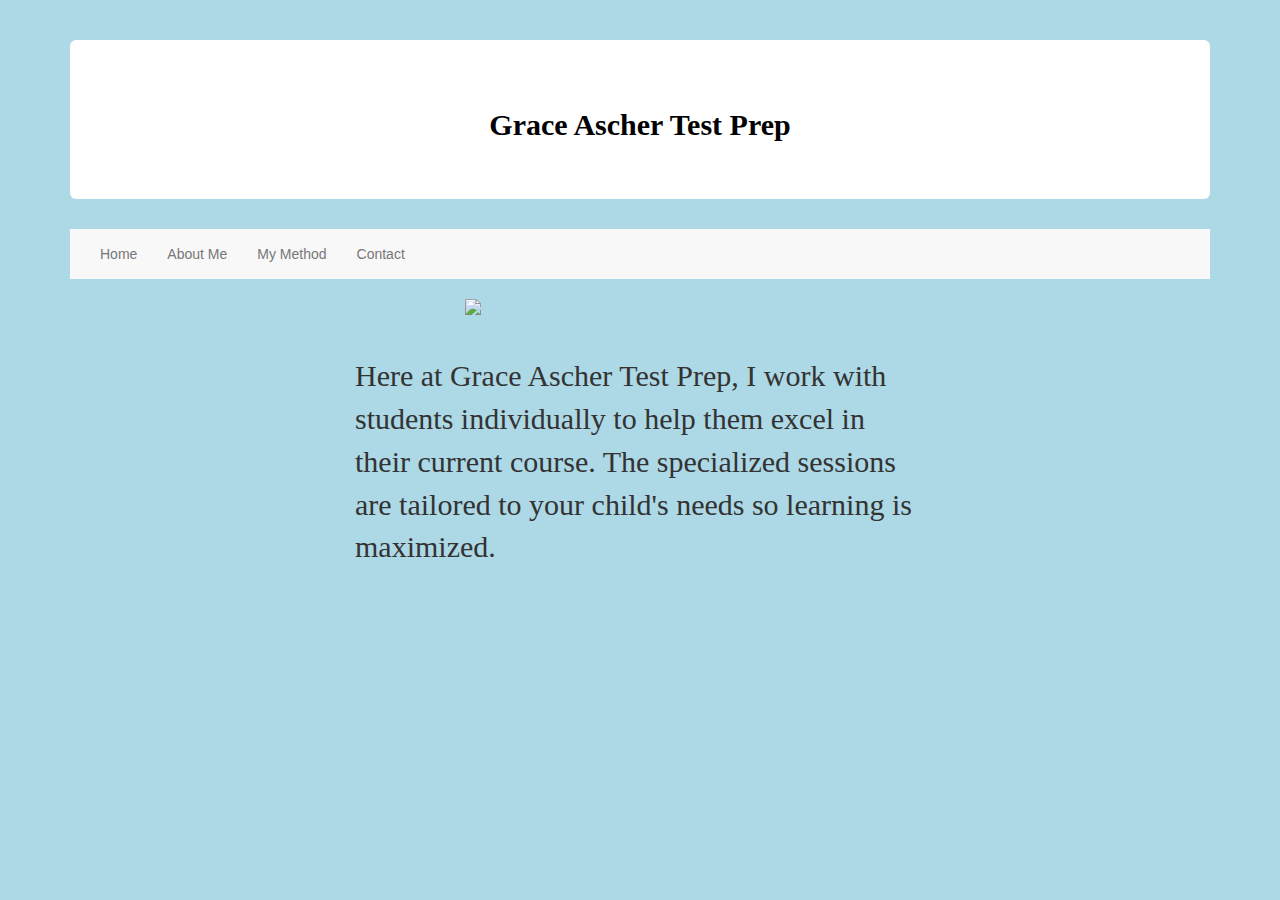
==== index.html @ e2004a01 "Update index.html" ====
<!DOCTYPE html>
<html>
	<head>
	    <meta charset="utf-8">
        <meta http-equiv="X-UA-Compatible" content="IE=edge">
        <meta name="viewport" content="width=device-width, initial-scale=1">

        <script src="https://ajax.googleapis.com/ajax/libs/jquery/1.12.4/jquery.min.js"></script>

        <!-- Bootstrap CSS -->
        <link rel="stylesheet" href="https://maxcdn.bootstrapcdn.com/bootstrap/3.3.7/css/bootstrap.min.css" integrity="sha384-BVYiiSIFeK1dGmJRAkycuHAHRg32OmUcww7on3RYdg4Va+PmSTsz/K68vbdEjh4u" crossorigin="anonymous">

        <!-- Bootstrap JavaScript -->
        <script src="https://maxcdn.bootstrapcdn.com/bootstrap/3.3.7/js/bootstrap.min.js" integrity="sha384-Tc5IQib027qvyjSMfHjOMaLkfuWVxZxUPnCJA7l2mCWNIpG9mGCD8wGNIcPD7Txa" crossorigin="anonymous"></script>
		<title>Test Prep</title>
	    <link rel="stylesheet" type="text/css" href="style.css">
	</head>

	<body>
    <br>
    <br>
    <div class="container">
        <div class="jumbotron"; style="background-color:white;font-family:times new roman;"><h2 style="color:black;text-align:center"><b>Grace Ascher Test Prep</b></h2></div>
	<nav class="nav navbar-default">
            <div class="container-fluid">
                 <ul class="nav navbar-nav">   
                    <li><a href="index.html">Home</a></li>
		    <li><a href="about.html">About Me</a></li>
                    <li class="dropdown">
                        <a class="dropdown-toggle" href="method.html" data-toggle="dropdown">My Method</a>
                        <ul class="dropdown-menu">
                            <li>
                                <a href="process.html">Beginning the Process</a>
                            </li>
                            <li>
                                <a href="plan.html">Plan</a>
                            </li>
                        </ul>
		   <li><a href="contact.html">Contact</a></li>
        </nav>	
<br>
<img class="center" src="https://images.theconversation.com/files/66794/original/image-20141209-32156-7fef5i.jpg?ixlib=rb-1.1.0&q=45&auto=format&w=1200&h=1200.0&fit=crop"; style="width:350px">
<br>
<br>
<p id="homefont" class="center">Here at Grace Ascher Test Prep, I work with students individually to help them excel in their current course. The specialized sessions are tailored to your child's needs so learning is maximized.</p>
<br>
</body>
</html>
---- style.css ----
.jumbotron{
    text-align:center;
}
body{
    background-color:lightblue;
}
.center {
  display: block;
  margin-left: auto;
  margin-right: auto;
  width: 50%;
}
.steps{
    border-style: solid;
}
#homefont{
    font-family: times new roman;
    font-size: 30px;
}
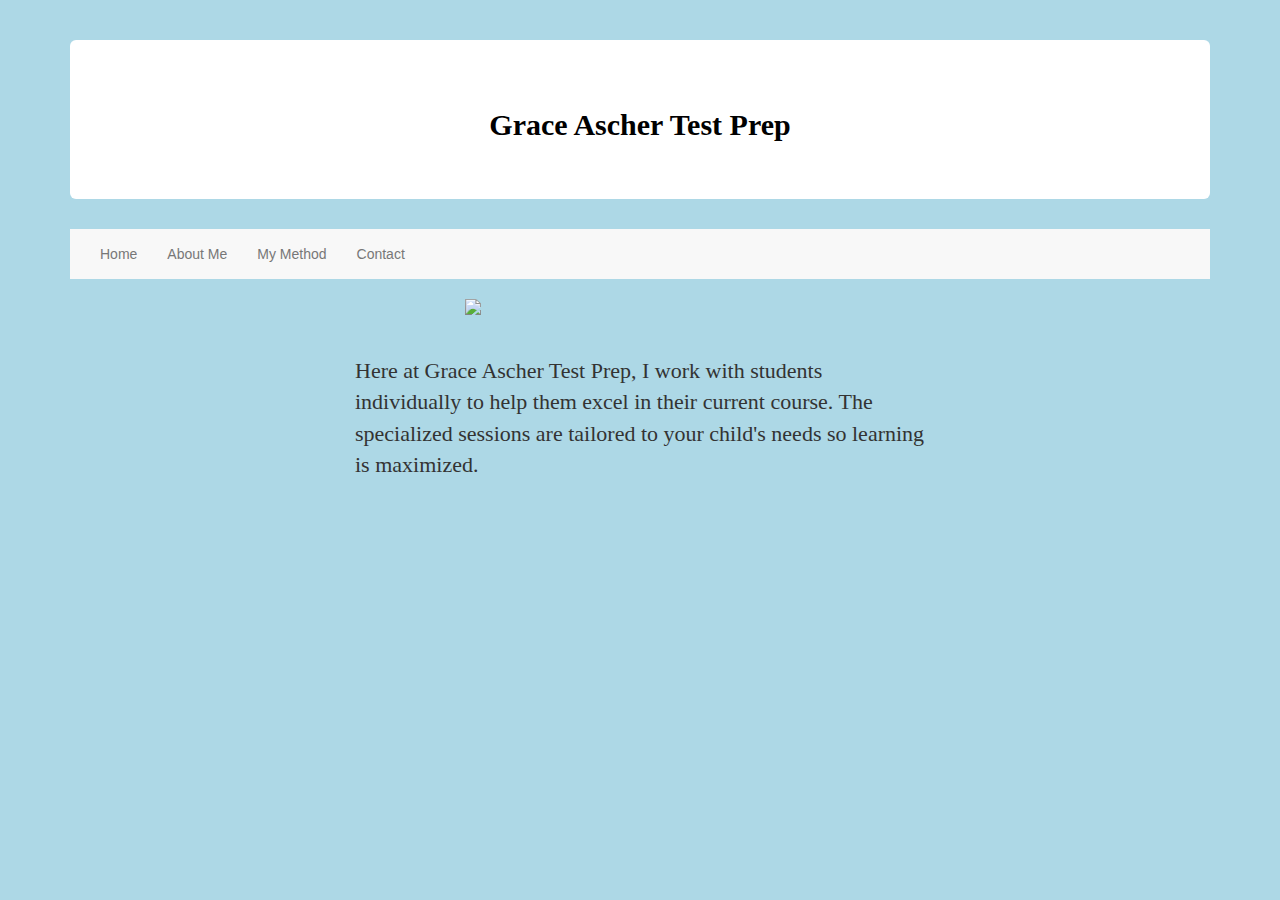
==== commit 2b00fbdf: "Update index.html" ====
--- a/index.html
+++ b/index.html
@@ -42,7 +42,7 @@
 <img class="center" src="https://images.theconversation.com/files/66794/original/image-20141209-32156-7fef5i.jpg?ixlib=rb-1.1.0&q=45&auto=format&w=1200&h=1200.0&fit=crop"; style="width:350px">
 <br>
 <br>
-<p id="homefont" class="center">Here at Grace Ascher Test Prep, I work with students individually to help them excel in their current course. The specialized sessions are tailored to your child's needs so learning is maximized.</p>
+<p id="homefont" class="center" style="font-size: 22px;">Here at Grace Ascher Test Prep, I work with students individually to help them excel in their current course. The specialized sessions are tailored to your child's needs so learning is maximized.</p>
 <br>
 </body>
 </html>
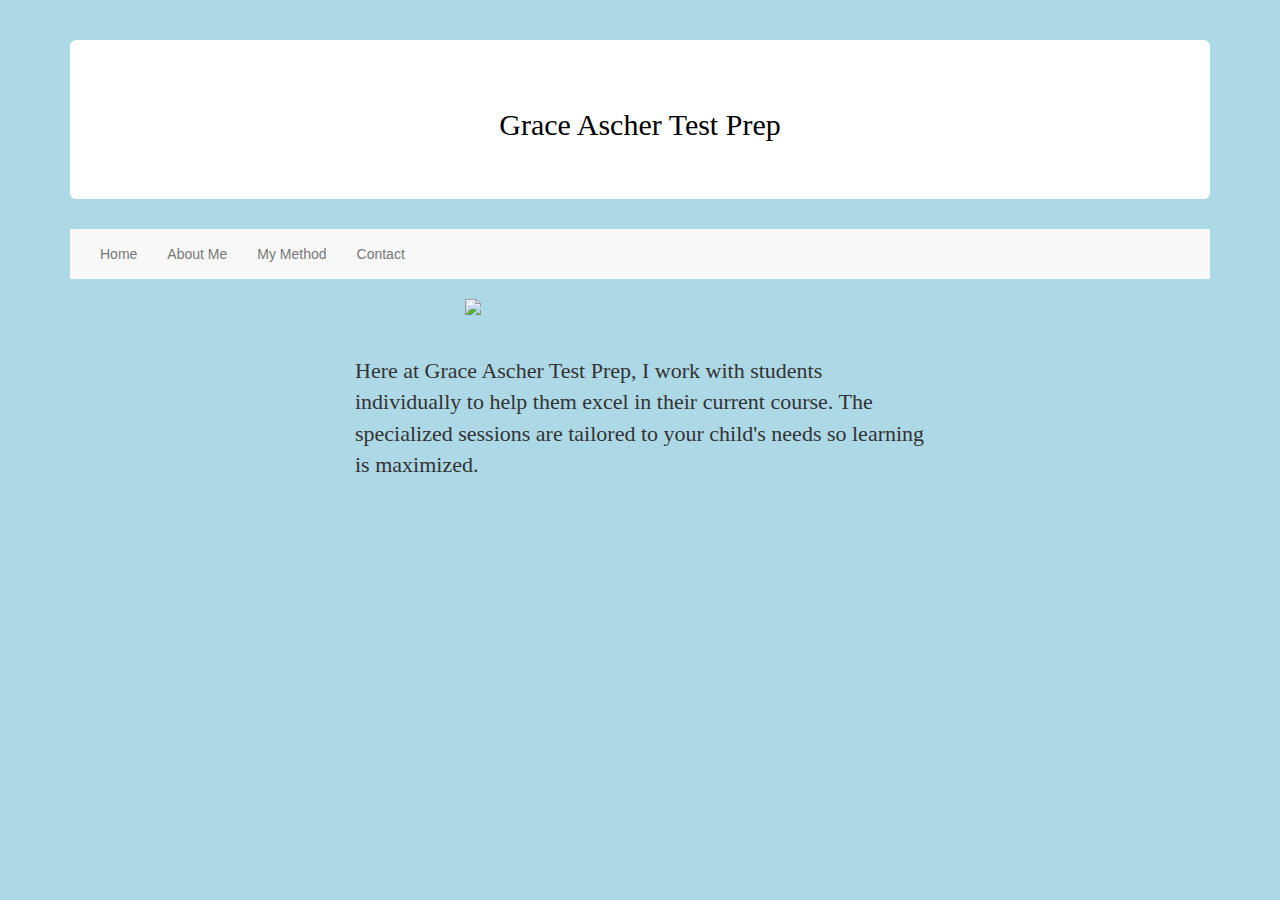
==== commit d28e474e: "Update index.html" ====
--- a/index.html
+++ b/index.html
@@ -20,7 +20,7 @@
     <br>
     <br>
     <div class="container">
-        <div class="jumbotron"; style="background-color:white;font-family:times new roman;"><h2 style="color:black;text-align:center"><b>Grace Ascher Test Prep</b></h2></div>
+        <div class="jumbotron"; style="background-color:white;"><h2 style="color:black;text-align:center; font-family: times new roman;">Grace Ascher Test Prep</h2></div>
 	<nav class="nav navbar-default">
             <div class="container-fluid">
                  <ul class="nav navbar-nav">   
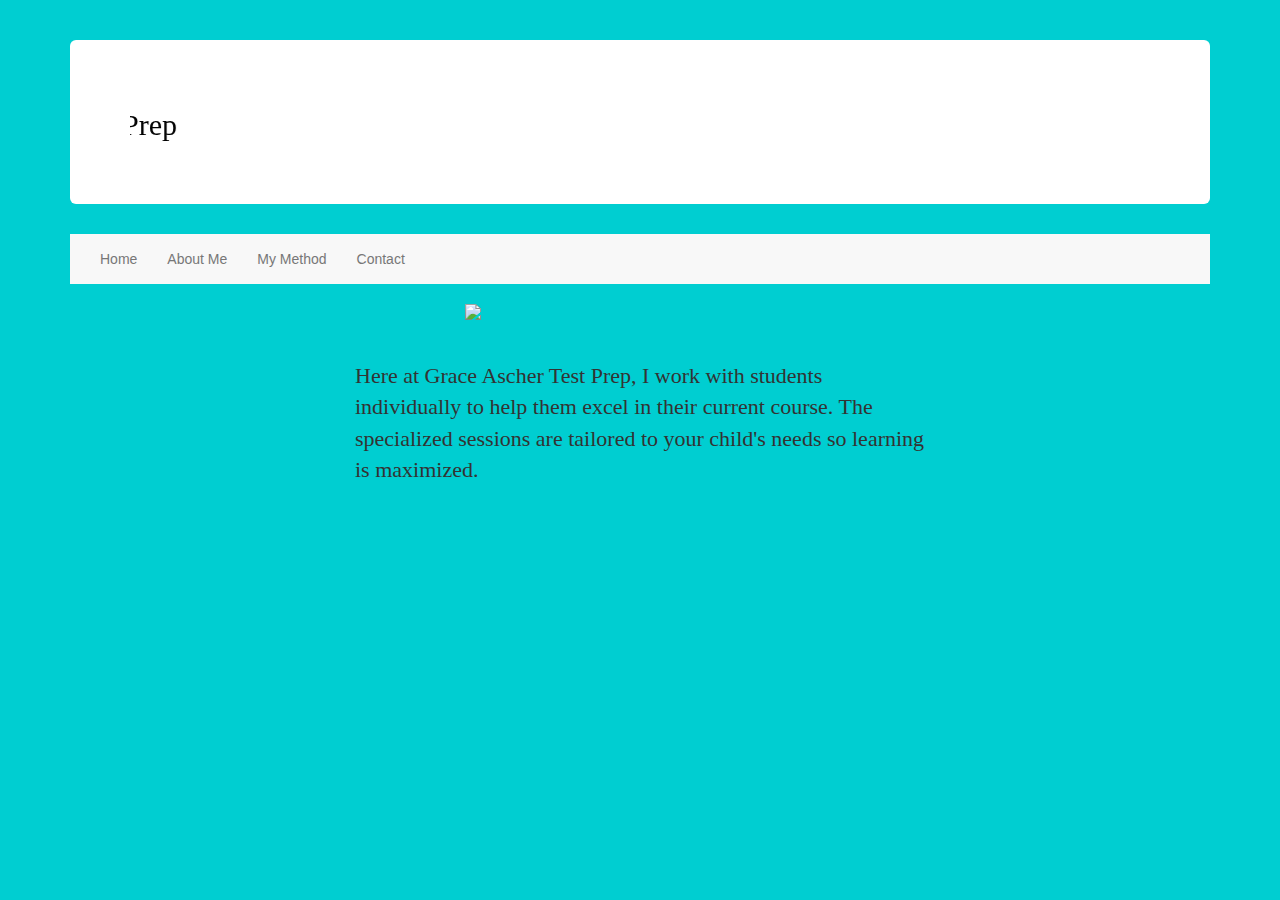
==== commit 3e09ec7f: "Update index.html" ====
--- a/index.html
+++ b/index.html
@@ -20,7 +20,11 @@
     <br>
     <br>
     <div class="container">
-        <div class="jumbotron"; style="background-color:white;"><h2 style="color:black;text-align:center; font-family: times new roman;">Grace Ascher Test Prep</h2></div>
+        <div class="jumbotron"; style="background-color:white;">
+	    <marquee direction="right">
+		<h2 style="color:black;font-family: times new roman;">Grace Ascher Test Prep</h2>
+	    </marquee>
+	</div>
 	<nav class="nav navbar-default">
             <div class="container-fluid">
                  <ul class="nav navbar-nav">   
--- a/style.css
+++ b/style.css
@@ -2,7 +2,7 @@
     text-align:center;
 }
 body{
-    background-color:lightblue;
+    background-color:#00CED1;
 }
 .center {
   display: block;
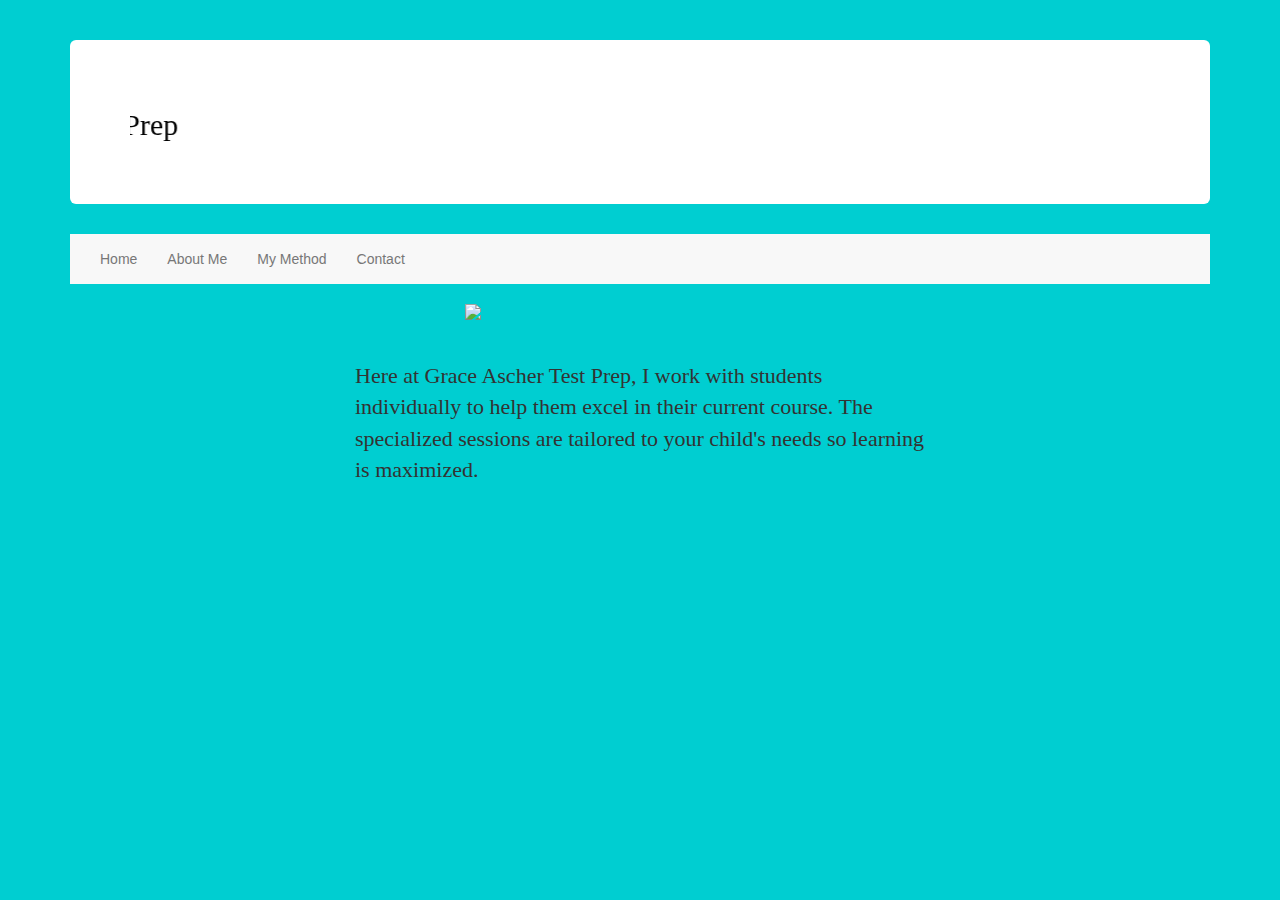
==== commit 72396d8c: "Update index.html" ====
--- a/index.html
+++ b/index.html
@@ -43,7 +43,7 @@
 		   <li><a href="contact.html">Contact</a></li>
         </nav>	
 <br>
-<img class="center" src="https://images.theconversation.com/files/66794/original/image-20141209-32156-7fef5i.jpg?ixlib=rb-1.1.0&q=45&auto=format&w=1200&h=1200.0&fit=crop"; style="width:350px">
+<img class="center" src="Tutor image.jpg"; style="width:350px">
 <br>
 <br>
 <p id="homefont" class="center" style="font-size: 22px;">Here at Grace Ascher Test Prep, I work with students individually to help them excel in their current course. The specialized sessions are tailored to your child's needs so learning is maximized.</p>
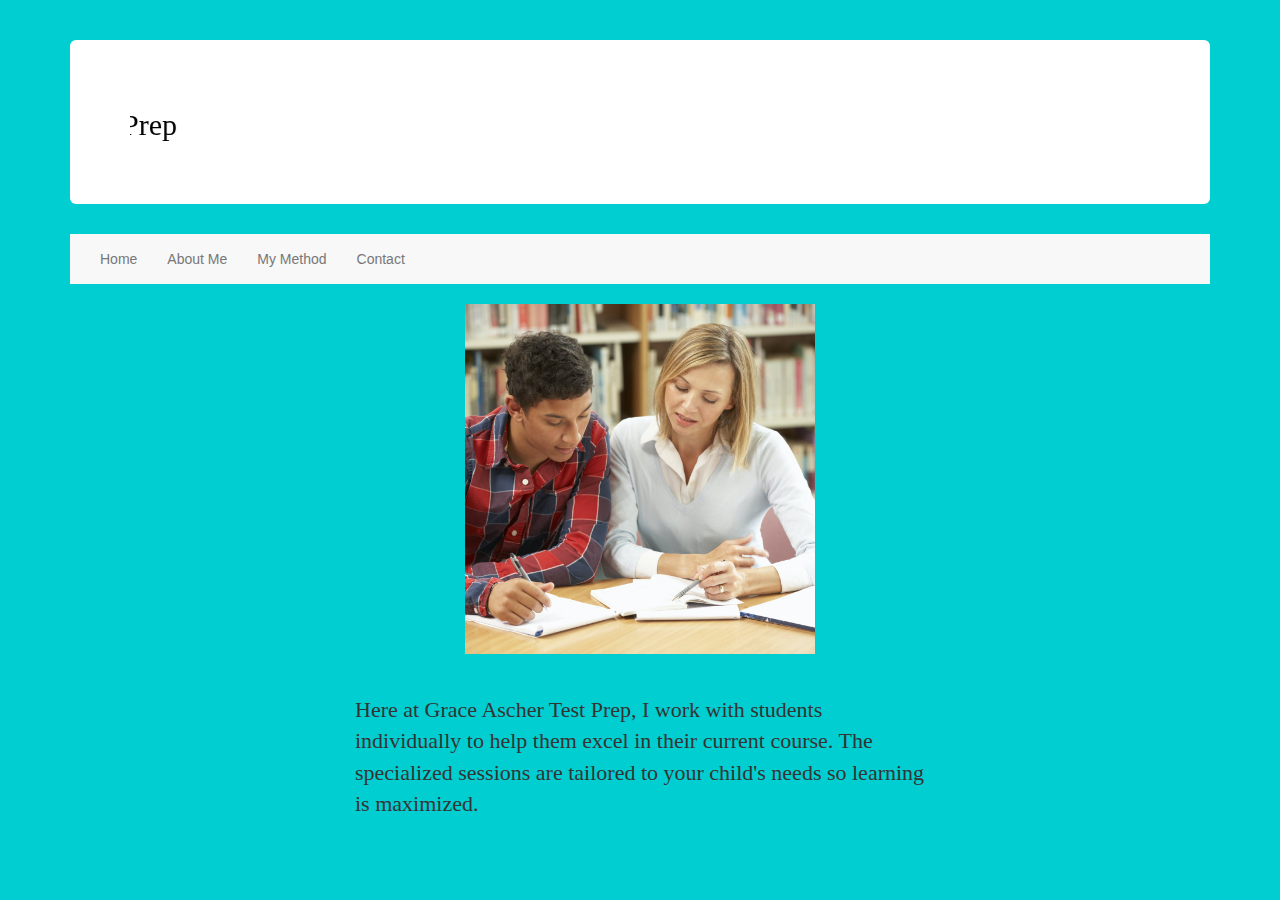
==== commit 8af968e7: "Update index.html" ====
--- a/index.html
+++ b/index.html
@@ -43,7 +43,7 @@
 		   <li><a href="contact.html">Contact</a></li>
         </nav>	
 <br>
-<img class="center" src="Tutor image.jpg"; style="width:350px">
+<img class="center" src="TutorImage.jpg"; style="width:350px">
 <br>
 <br>
 <p id="homefont" class="center" style="font-size: 22px;">Here at Grace Ascher Test Prep, I work with students individually to help them excel in their current course. The specialized sessions are tailored to your child's needs so learning is maximized.</p>
